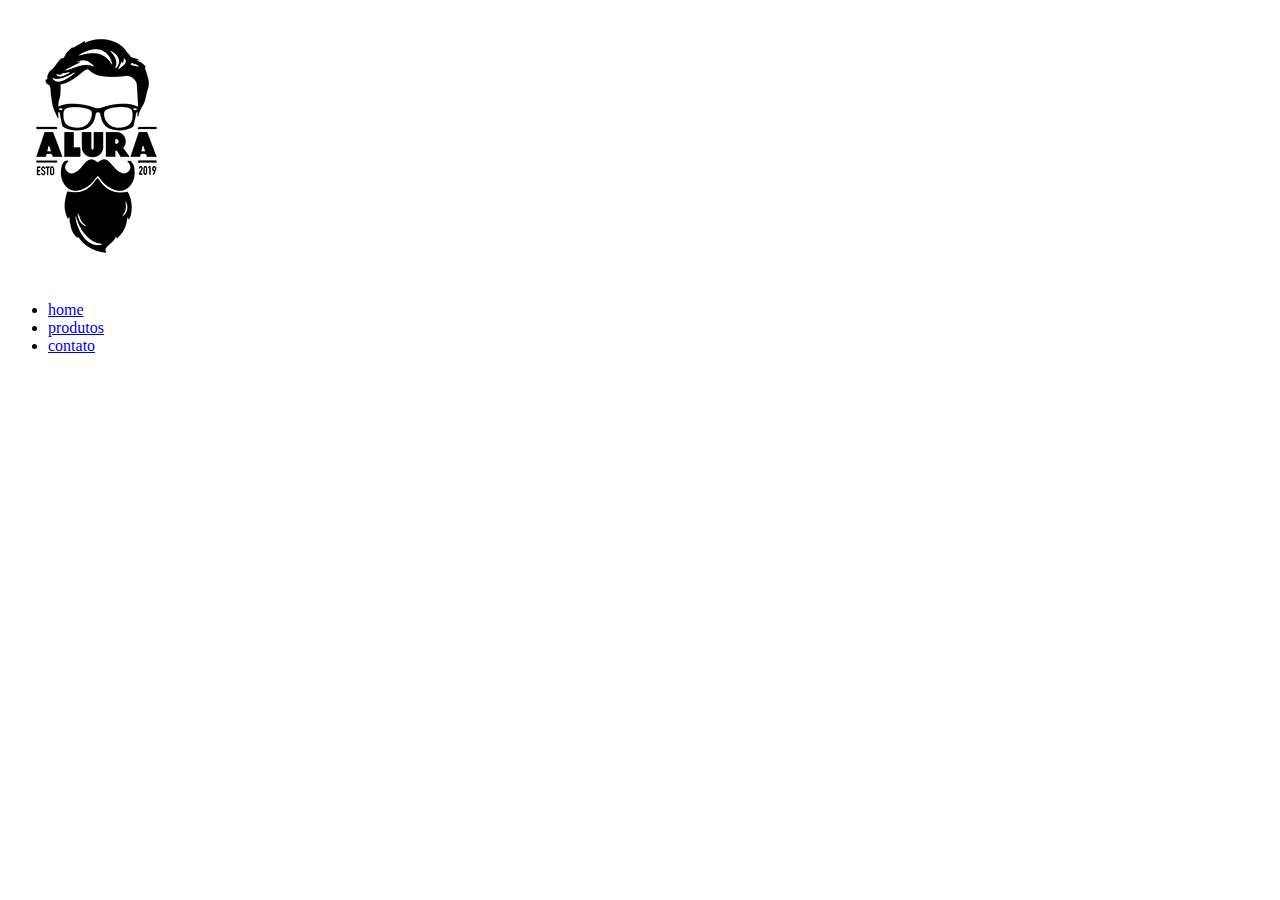
==== produtos.html @ beab1228 "aula 8 13/11/" ====
<!DOCTYPE html>
<html lang="pt-br">
<head>
    <meta charset="UTF-8">
    <meta name="viewport" content="width=device-width, initial-scale=1.0">
    <title> Produtos Barbearia Alura </title>
    <link rel="stylesheet" href="produtos.css">
</head>
<body>
    <header>
        <h1> <img src="img/logo.png" alt="Logotipo"></h1>
    </header>

    <ul>
        <li>   <a href="index.html"> home  </a>  </li>
        <li>  <a href="produtos.html"> produtos  </a>  </li>
        <li>   <a href="contato"> contato  </a>  </li>
    </ul>
    
</body>
</html>
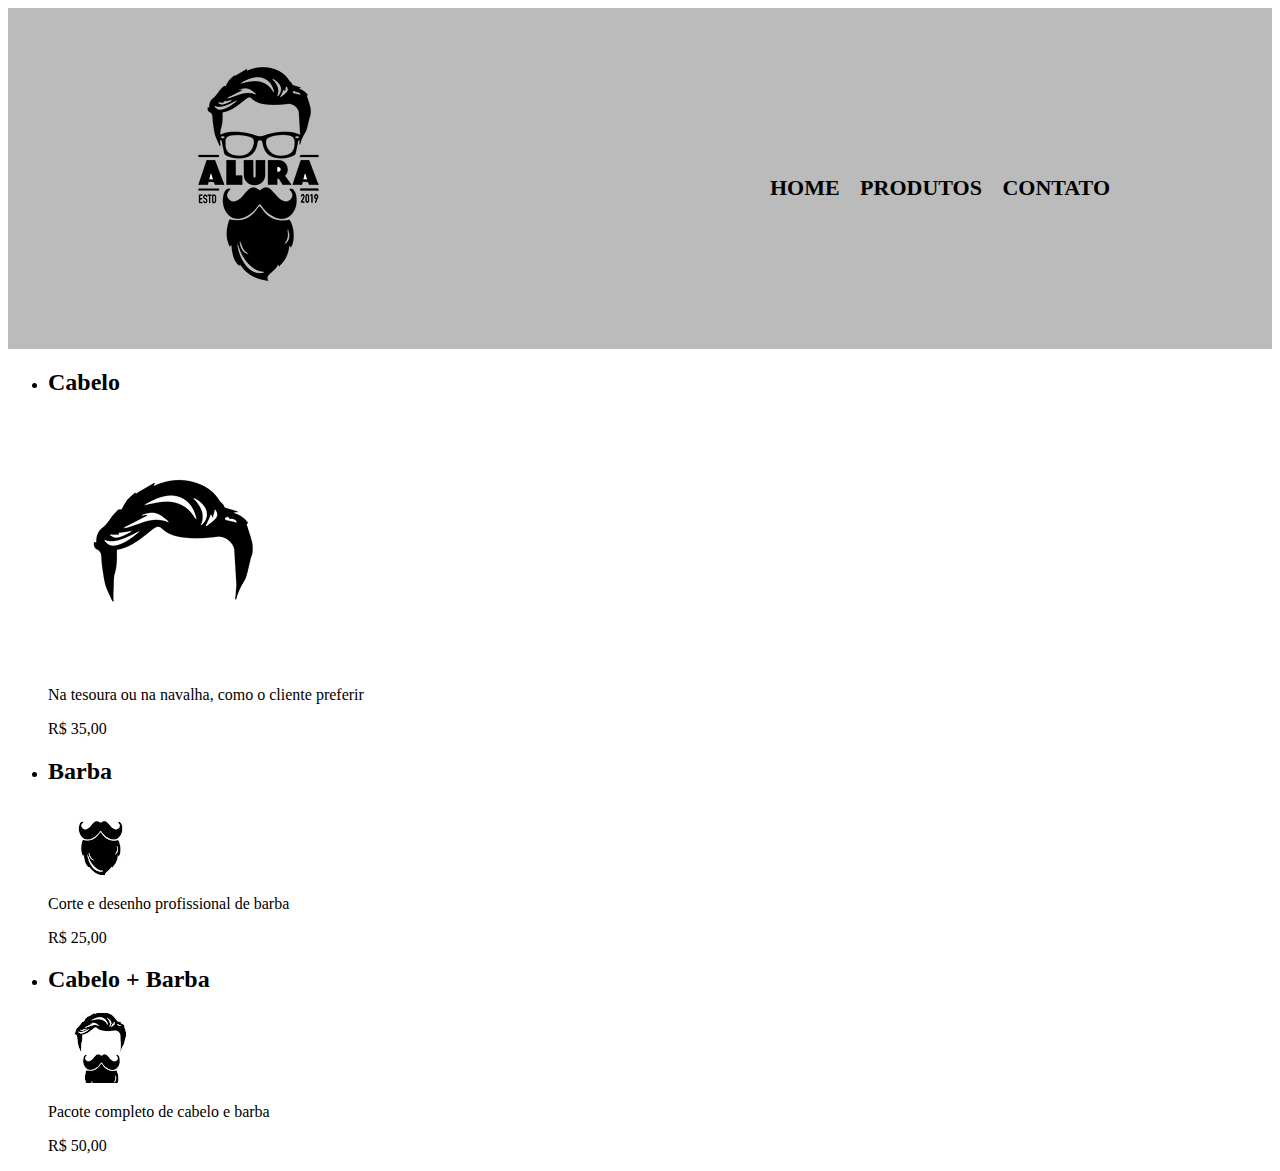
==== commit fd23601e: "aula 10/11" ====
--- a/produtos.html
+++ b/produtos.html
@@ -1,21 +1,50 @@
 <!DOCTYPE html>
 <html lang="pt-br">
-<head>
-    <meta charset="UTF-8">
-    <meta name="viewport" content="width=device-width, initial-scale=1.0">
-    <title> Produtos Barbearia Alura </title>
-    <link rel="stylesheet" href="produtos.css">
-</head>
-<body>
+  <head>
+      <meta charset="UTF-8">
+      <meta name="viewport" content="width=device-width, initial-scale=1.0">
+      <title> Produtos - Barbearia Alura </title>
+      <link rel="stylesheet" href="reset.css">
+      <link rel="stylesheet" href="produtos.css">
+  </head>
+  <body>
     <header>
-        <h1> <img src="img/logo.png" alt="Logotipo"></h1>
+      <div class="caixa">
+        <h1>  <img src="img/logo.png" alt="Logotipo"></h1>
+
+        <nav>
+          <ul>
+            <li>  <a href="index.html"> Home </a>  </li>
+            <li>  <a href="produtos.html"> Produtos </a> </li>
+            <li>  <a href="contato.html"> Contato </a> </li>
+          </ul>
+        </nav>
+      </div>
+     
+
     </header>
 
-    <ul>
-        <li>   <a href="index.html"> home  </a>  </li>
-        <li>  <a href="produtos.html"> produtos  </a>  </li>
-        <li>   <a href="contato"> contato  </a>  </li>
-    </ul>
-    
-</body>
+    <main>
+      <ul class="produtos">
+        <li>
+          <h2> Cabelo </h2>
+          <img src="img/cabelo.jpg" alt="">
+          <p class="produto-descriçao"> Na tesoura ou na navalha, como o cliente preferir </p>
+          <p> R$ 35,00 </p>
+        </li>
+        <li>
+          <h2> Barba </h2>
+          <img src="img/barba.jpg" alt="">
+          <p> Corte e desenho profissional de barba </p>
+          <p> R$ 25,00 </p>
+        </li>
+        <li>
+          <h2> Cabelo + Barba </h2>
+          <img src="img/cabelo+barba.jpg" alt="">
+          <p> Pacote completo de cabelo e barba </p>
+          <p> R$ 50,00 </p>
+        </li>
+      </ul>
+    </main>
+  </body>
 </html>--- a/produtos.css
+++ b/produtos.css
@@ -0,0 +1,88 @@
+header{
+    background: #bbbbbb;
+    padding: 20px;
+}
+
+.caixa { 
+    position: relative;
+    width: 940px;
+    margin: 0 auto;
+}
+
+nav{
+    position: absolute;
+    top: 110px;
+    right: 0;
+}
+
+nav li {
+    display: inline; 
+    margin: 0 0 0 15px;
+}
+
+nav a {
+    text-transform: uppercase;
+    color: #000;
+    font-size: 22px;
+    font-weight: bold;
+    text-decoration: none;
+}
+
+nav a:hover {
+    color: #c78c19;
+    text-decoration: underline;
+}
+
+.protudos{
+    width: 940px;
+    margin: 0 auto;
+    padding: 50px 0;
+}
+
+.protudos li {
+    display: inline-block;
+    text-align: center;
+    width: 30%;
+    vertical-align: top;
+    margin: 0 1.5%;
+    padding: 30px 20px;
+    box-sizing: border-box;
+    border: 2px solid #000;
+    border-radius: 10px;
+}
+
+.produtos li:hover {
+    border-color: #c78c19;
+}
+
+.produtos li:active {
+    border-color: #088c19;
+}
+
+.produtos li:hover h2 {
+    font-size: 34px;
+}
+
+.produtos-descricao {
+    font-size: 18px;
+}
+
+.produto-preco {
+    font-size: 22px;
+    font-weight: bold;
+    margin-top: 10px;
+}
+
+footer{
+    text-align: center;
+    background: url("img/bg.jpg");
+    padding: 40px 0;
+}
+
+.copyright {
+    color: #fffffff;
+    margin: 20px 0 0;
+}
+
+
+
